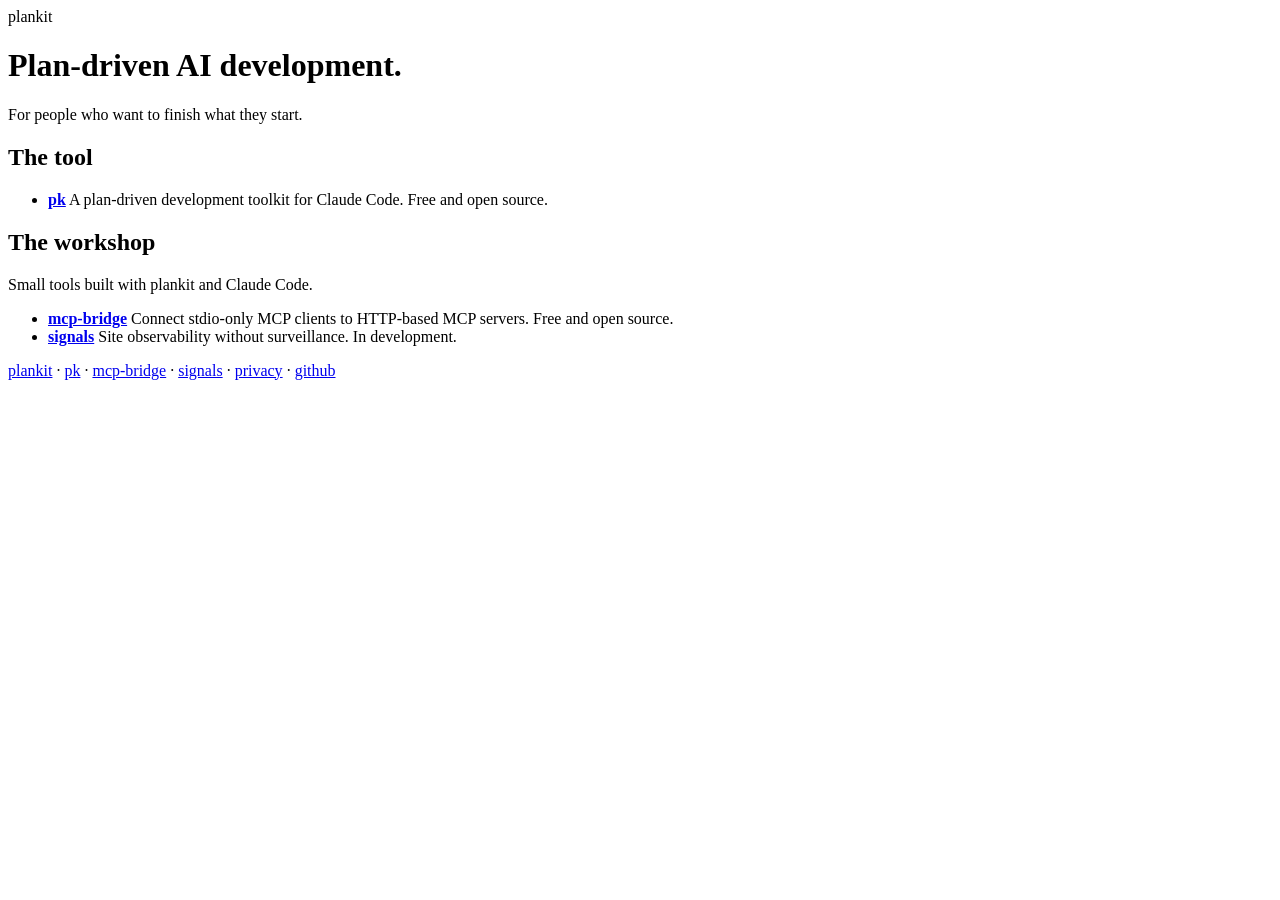
==== site/index.html @ 38fc79bf "feat(site): embed signals beacon and add privacy page plankit.com becomes signals' first user. Every" ====
<!DOCTYPE html>
<html lang="en">
<head>
<meta charset="UTF-8">
<meta name="viewport" content="width=device-width, initial-scale=1.0">
<title>plankit</title>
<meta name="description" content="Plan-driven AI development. pk and a workshop of small tools built with it.">
<meta property="og:title" content="plankit">
<meta property="og:description" content="Plan-driven AI development. pk and a workshop of small tools built with it.">
<meta property="og:url" content="https://plankit.com">
<meta property="og:type" content="website">
<link rel="canonical" href="https://plankit.com">
<link rel="icon" type="image/svg+xml" href="/favicon.svg">
<link rel="preconnect" href="https://fonts.bunny.net" crossorigin>
<link rel="stylesheet" href="https://fonts.bunny.net/css2?family=Source+Serif+4:ital,wght@0,300;0,400;0,600;1,300;1,400&family=Inter:wght@400;500&display=swap">
<link rel="stylesheet" href="/style.css">
<script
  defer
  src="https://nice-pebble-0b010a000.7.azurestaticapps.net/beacon.js"
  data-site="plankit.com"
  data-endpoint="https://func-signals-3t35zrcaqmcce.azurewebsites.net/api/collect">
</script>
</head>
<body>
<main class="page">

  <div class="mark">plankit</div>

  <h1>Plan-driven AI development.</h1>
  <p class="subtitle">For people who want to finish what they start.</p>

  <div class="section">
    <h2>The tool</h2>
    <ul class="tools">
      <li>
        <strong><a href="/pk/">pk</a></strong>
        <span>A plan-driven development toolkit for Claude Code. Free and open source.</span>
      </li>
    </ul>
  </div>

  <div class="section">
    <h2>The workshop</h2>
    <p>Small tools built with plankit and Claude Code.</p>
    <ul class="tools">
      <li>
        <strong><a href="/mcp-bridge/">mcp-bridge</a></strong>
        <span>Connect stdio-only MCP clients to HTTP-based MCP servers. Free and open source.</span>
      </li>
      <li>
        <strong><a href="/signals/">signals</a></strong>
        <span>Site observability without surveillance. In development.</span>
      </li>
    </ul>
  </div>

  <div class="footer">
    <a href="/">plankit</a> &middot; <a href="/pk/">pk</a> &middot; <a href="/mcp-bridge/">mcp-bridge</a> &middot; <a href="/signals/">signals</a> &middot; <a href="/privacy/">privacy</a> &middot; <a href="https://github.com/markwharton/plankit">github</a>
  </div>

</main>
</body>
</html>
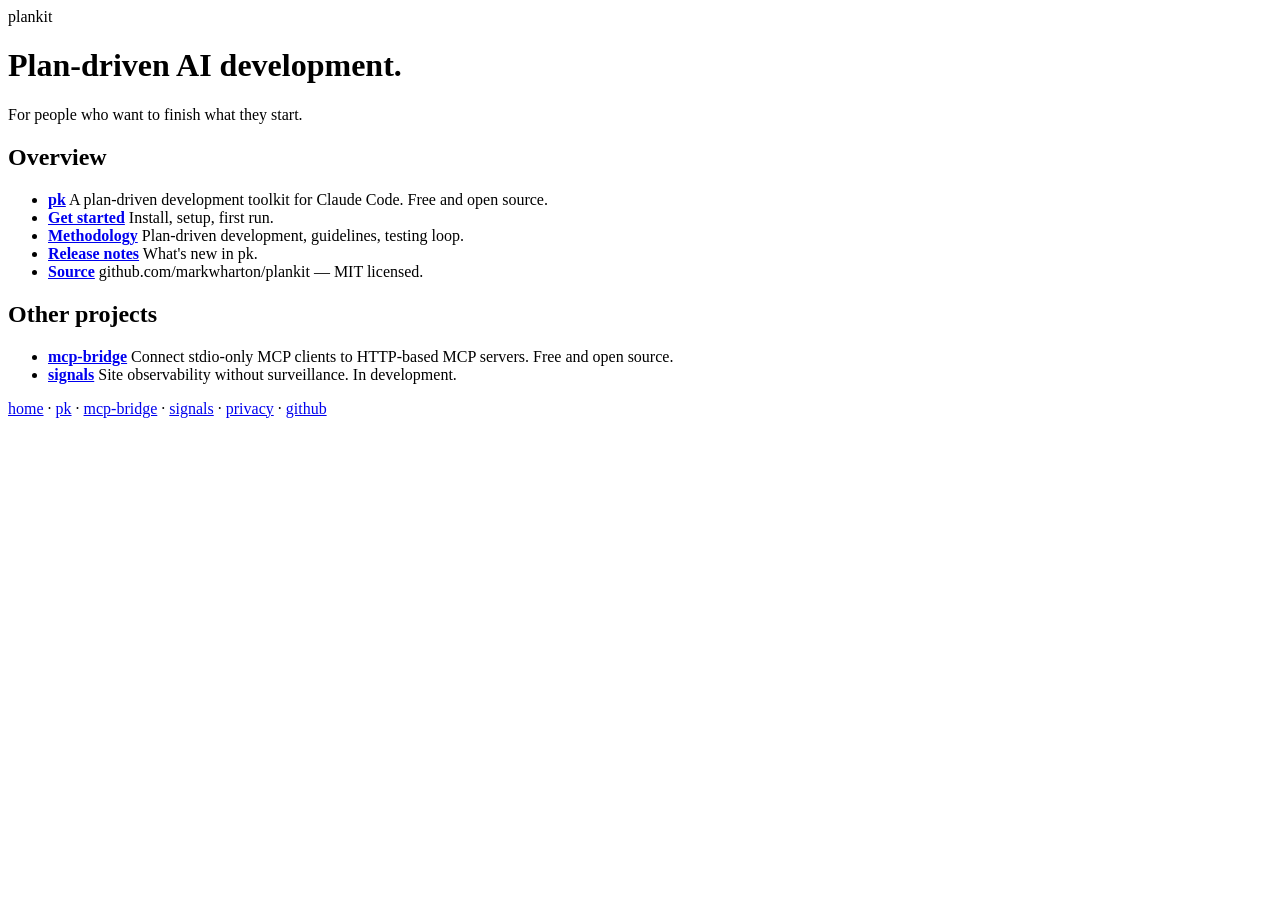
==== commit 0c041db6: "refactor(site): promote pk docs to landing, simplify labels Landing: replace the "The tool / The wor" ====
--- a/site/index.html
+++ b/site/index.html
@@ -15,10 +15,8 @@
 <link rel="stylesheet" href="https://fonts.bunny.net/css2?family=Source+Serif+4:ital,wght@0,300;0,400;0,600;1,300;1,400&family=Inter:wght@400;500&display=swap">
 <link rel="stylesheet" href="/style.css">
 <script
-  defer
   src="https://nice-pebble-0b010a000.7.azurestaticapps.net/beacon.js"
-  data-site="plankit.com"
-  data-endpoint="https://func-signals-3t35zrcaqmcce.azurewebsites.net/api/collect">
+  data-site="plankit.com">
 </script>
 </head>
 <body>
@@ -30,18 +28,33 @@
   <p class="subtitle">For people who want to finish what they start.</p>
 
   <div class="section">
-    <h2>The tool</h2>
-    <ul class="tools">
+    <h2>Overview</h2>
+    <ul class="features">
       <li>
         <strong><a href="/pk/">pk</a></strong>
         <span>A plan-driven development toolkit for Claude Code. Free and open source.</span>
+      </li>
+      <li class="sub">
+        <strong><a href="/pk/start/">Get started</a></strong>
+        <span>Install, setup, first run.</span>
+      </li>
+      <li class="sub">
+        <strong><a href="/pk/guide/">Methodology</a></strong>
+        <span>Plan-driven development, guidelines, testing loop.</span>
+      </li>
+      <li class="sub">
+        <strong><a href="/pk/notes/">Release notes</a></strong>
+        <span>What's new in pk.</span>
+      </li>
+      <li class="sub">
+        <strong><a href="https://github.com/markwharton/plankit">Source</a></strong>
+        <span>github.com/markwharton/plankit &mdash; MIT licensed.</span>
       </li>
     </ul>
   </div>
 
   <div class="section">
-    <h2>The workshop</h2>
-    <p>Small tools built with plankit and Claude Code.</p>
+    <h2>Other projects</h2>
     <ul class="tools">
       <li>
         <strong><a href="/mcp-bridge/">mcp-bridge</a></strong>
@@ -55,7 +68,7 @@
   </div>
 
   <div class="footer">
-    <a href="/">plankit</a> &middot; <a href="/pk/">pk</a> &middot; <a href="/mcp-bridge/">mcp-bridge</a> &middot; <a href="/signals/">signals</a> &middot; <a href="/privacy/">privacy</a> &middot; <a href="https://github.com/markwharton/plankit">github</a>
+    <a href="/">home</a> &middot; <a href="/pk/">pk</a> &middot; <a href="/mcp-bridge/">mcp-bridge</a> &middot; <a href="/signals/">signals</a> &middot; <a href="/privacy/">privacy</a> &middot; <a href="https://github.com/markwharton/plankit">github</a>
   </div>
 
 </main>
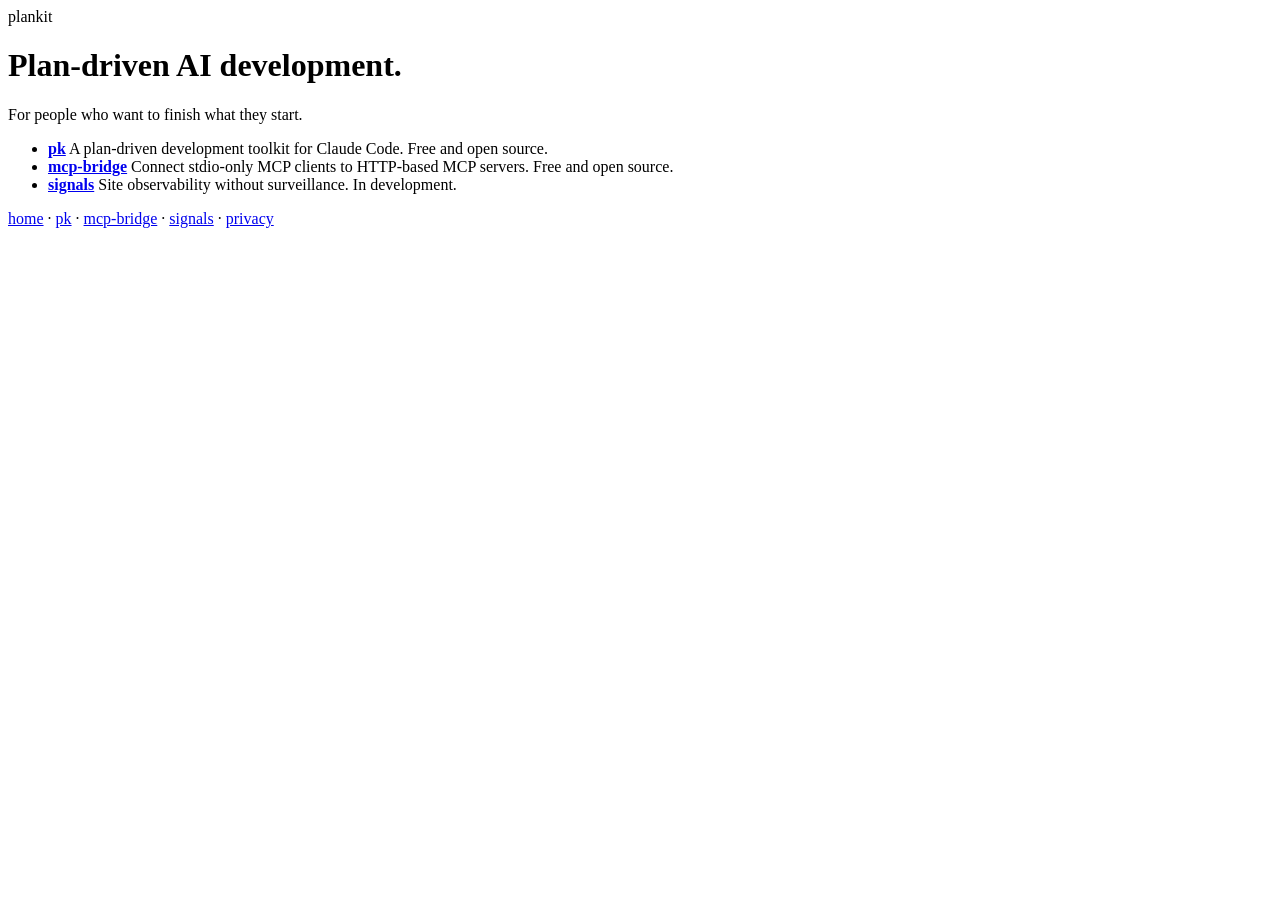
==== commit 21e2f95c: "refactor(site): trim to brochure, link docs to GitHub Site /pk/guide/ (methodology) and /pk/start/ (" ====
--- a/site/index.html
+++ b/site/index.html
@@ -28,34 +28,11 @@
   <p class="subtitle">For people who want to finish what they start.</p>
 
   <div class="section">
-    <h2>Overview</h2>
-    <ul class="features">
+    <ul class="tools">
       <li>
         <strong><a href="/pk/">pk</a></strong>
         <span>A plan-driven development toolkit for Claude Code. Free and open source.</span>
       </li>
-      <li class="sub">
-        <strong><a href="/pk/start/">Get started</a></strong>
-        <span>Install, setup, first run.</span>
-      </li>
-      <li class="sub">
-        <strong><a href="/pk/guide/">Methodology</a></strong>
-        <span>Plan-driven development, guidelines, testing loop.</span>
-      </li>
-      <li class="sub">
-        <strong><a href="/pk/notes/">Release notes</a></strong>
-        <span>What's new in pk.</span>
-      </li>
-      <li class="sub">
-        <strong><a href="https://github.com/markwharton/plankit">Source</a></strong>
-        <span>github.com/markwharton/plankit &mdash; MIT licensed.</span>
-      </li>
-    </ul>
-  </div>
-
-  <div class="section">
-    <h2>Other projects</h2>
-    <ul class="tools">
       <li>
         <strong><a href="/mcp-bridge/">mcp-bridge</a></strong>
         <span>Connect stdio-only MCP clients to HTTP-based MCP servers. Free and open source.</span>
@@ -68,7 +45,7 @@
   </div>
 
   <div class="footer">
-    <a href="/">home</a> &middot; <a href="/pk/">pk</a> &middot; <a href="/mcp-bridge/">mcp-bridge</a> &middot; <a href="/signals/">signals</a> &middot; <a href="/privacy/">privacy</a> &middot; <a href="https://github.com/markwharton/plankit">github</a>
+    <a href="/">home</a> &middot; <a href="/pk/">pk</a> &middot; <a href="/mcp-bridge/">mcp-bridge</a> &middot; <a href="/signals/">signals</a> &middot; <a href="/privacy/">privacy</a>
   </div>
 
 </main>
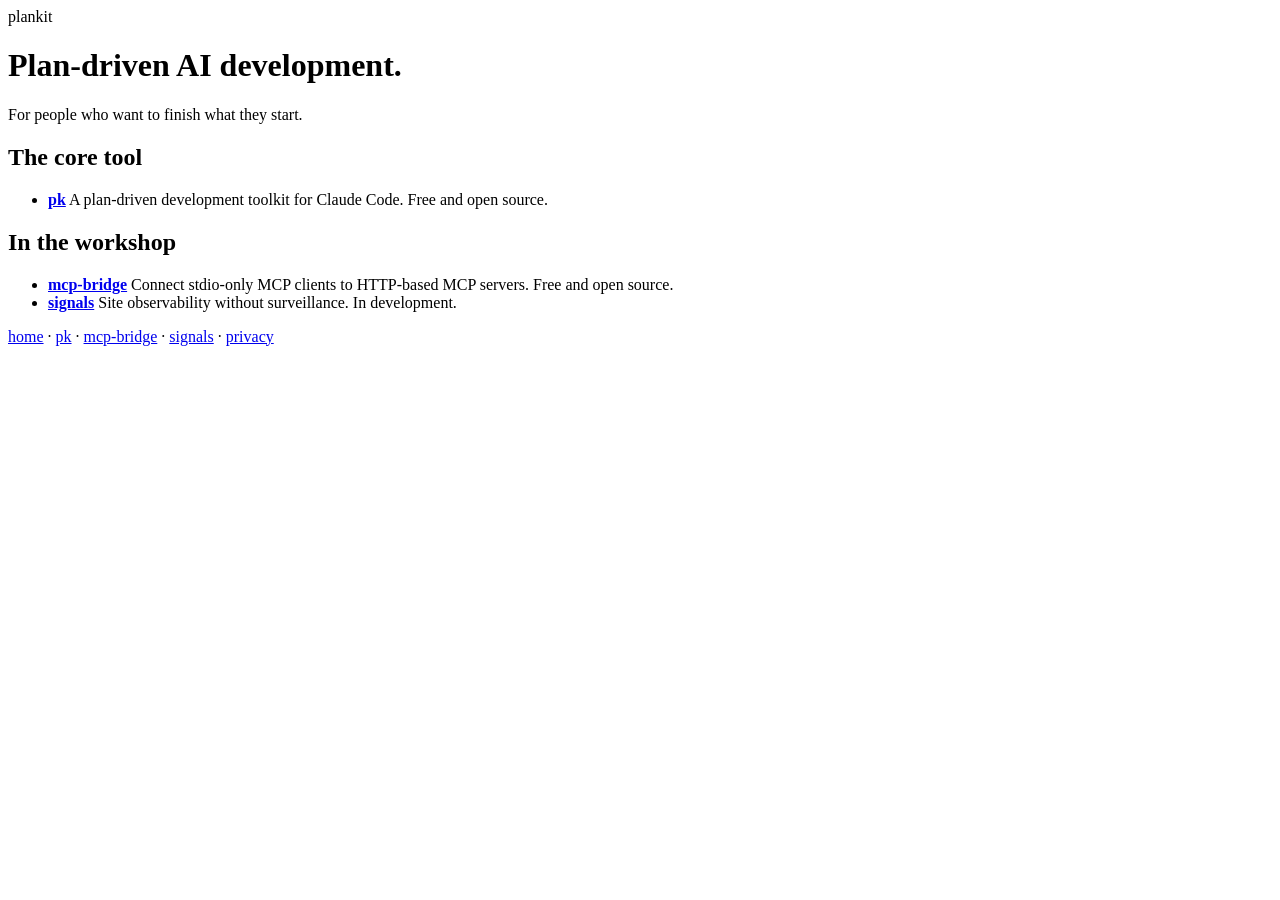
==== commit fae0abcc: "refactor(site): split landing page into core tool and workshop sections Replace the flat tool list w" ====
--- a/site/index.html
+++ b/site/index.html
@@ -28,11 +28,18 @@
   <p class="subtitle">For people who want to finish what they start.</p>
 
   <div class="section">
+    <h2>The core tool</h2>
     <ul class="tools">
       <li>
         <strong><a href="/pk/">pk</a></strong>
         <span>A plan-driven development toolkit for Claude Code. Free and open source.</span>
       </li>
+    </ul>
+  </div>
+
+  <div class="section">
+    <h2>In the workshop</h2>
+    <ul class="tools">
       <li>
         <strong><a href="/mcp-bridge/">mcp-bridge</a></strong>
         <span>Connect stdio-only MCP clients to HTTP-based MCP servers. Free and open source.</span>
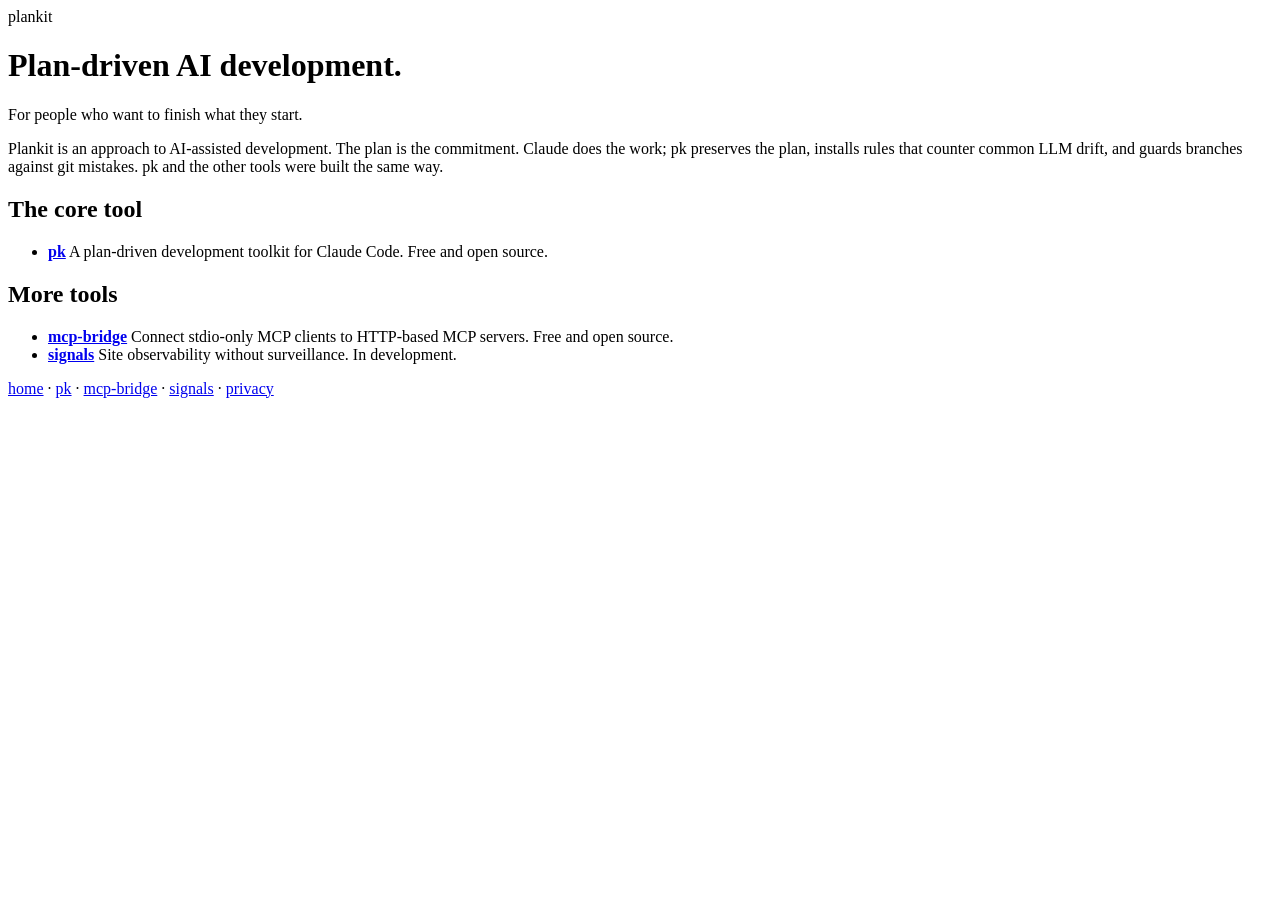
==== commit f83147e5: "docs(site): add landing intro; rename workshop section to 'More tools' Co-Authored-By: Claude Opus 4" ====
--- a/site/index.html
+++ b/site/index.html
@@ -28,6 +28,10 @@
   <p class="subtitle">For people who want to finish what they start.</p>
 
   <div class="section">
+    <p>Plankit is an approach to AI-assisted development. The plan is the commitment. Claude does the work; pk preserves the plan, installs rules that counter common LLM drift, and guards branches against git mistakes. pk and the other tools were built the same way.</p>
+  </div>
+
+  <div class="section">
     <h2>The core tool</h2>
     <ul class="tools">
       <li>
@@ -38,7 +42,7 @@
   </div>
 
   <div class="section">
-    <h2>In the workshop</h2>
+    <h2>More tools</h2>
     <ul class="tools">
       <li>
         <strong><a href="/mcp-bridge/">mcp-bridge</a></strong>
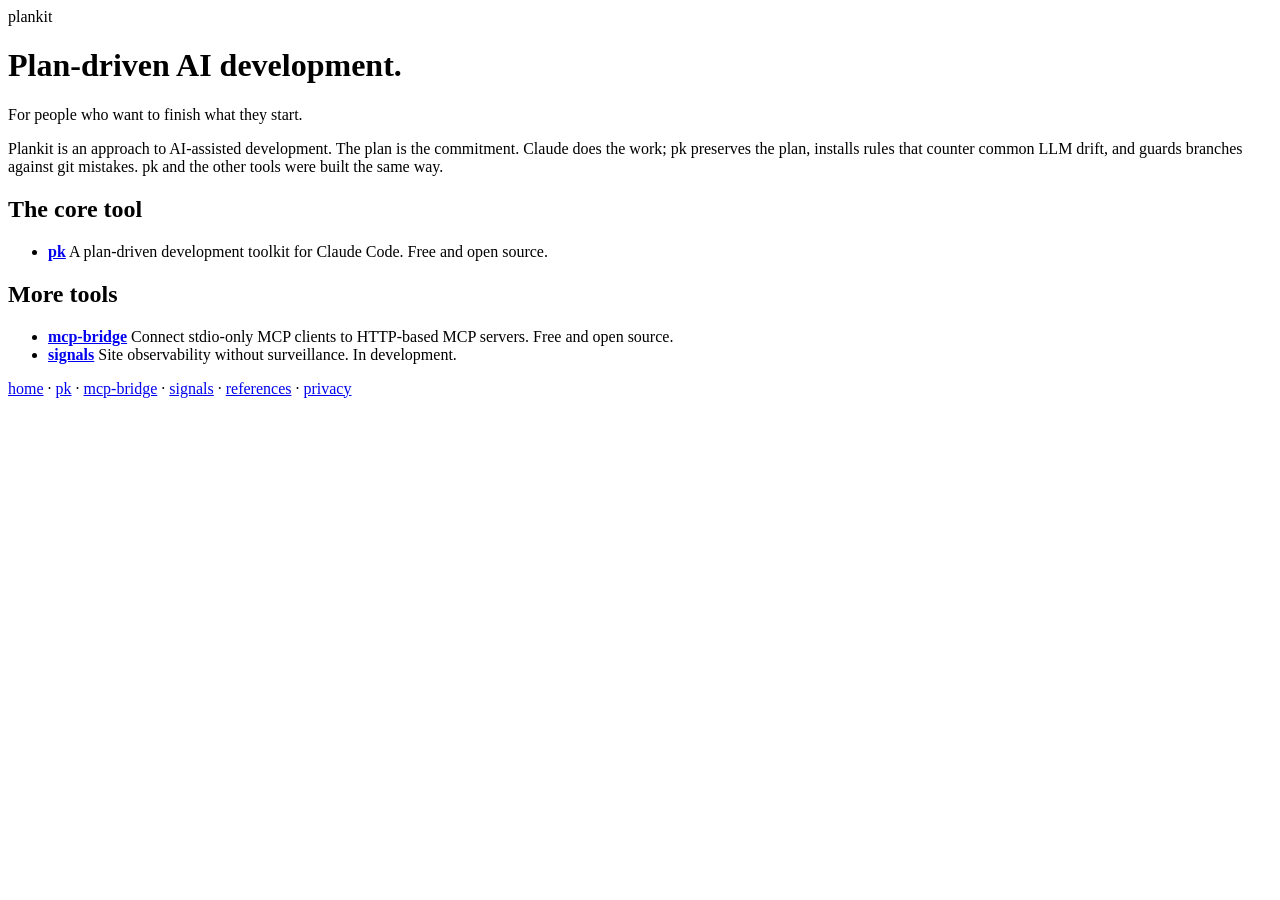
==== commit bc6b0814: "feat(site): add references page Cultural, academic, and industry references behind plankit's plan-dr" ====
--- a/site/index.html
+++ b/site/index.html
@@ -56,7 +56,7 @@
   </div>
 
   <div class="footer">
-    <a href="/">home</a> &middot; <a href="/pk/">pk</a> &middot; <a href="/mcp-bridge/">mcp-bridge</a> &middot; <a href="/signals/">signals</a> &middot; <a href="/privacy/">privacy</a>
+    <a href="/">home</a> &middot; <a href="/pk/">pk</a> &middot; <a href="/mcp-bridge/">mcp-bridge</a> &middot; <a href="/signals/">signals</a> &middot; <a href="/references/">references</a> &middot; <a href="/privacy/">privacy</a>
   </div>
 
 </main>
